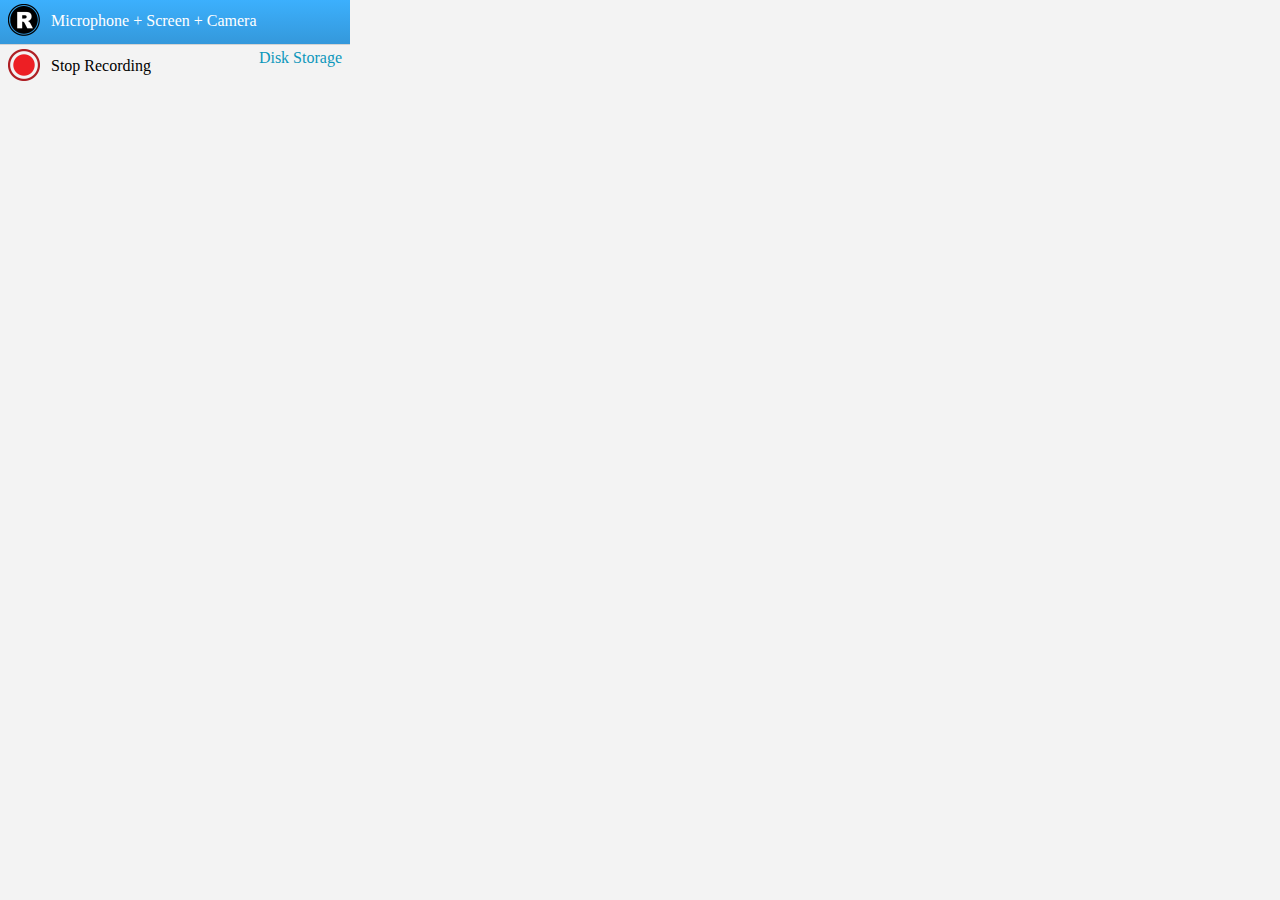
==== addon/popup.html @ 9243eb5f "record video MediaStreamRecorder" ====
﻿ <!DOCTYPE html>
<html>
<head>
  <link rel="stylesheet" type="text/css" href="css/popup.css" />
  <script type="text/javascript" src="js/popup.js"></script>
</head>
<body>
    <article id="default-section">
      <div class="btn" id="microphone-screen-camera">
          <section><img src="images/main-icon.png"></section>
          Microphone + Screen + Camera
      </div>
      <hr>
      <div style="float: right;">
        <a href="preview.html" target="_blank">Disk Storage</a>
      </div>
    </article>

    <article id="stop-section">
      <div class="btn" id="stop-recording">
          <section><img src="images/recordRTC-progress-1.png"></section>
          Stop Recording
      </div>
    </article>

</body>
</html>
---- addon/css/popup.css ----
﻿* {
  -webkit-user-select: none;
  -user-select: none;
  -webkit-user-drag: none;
  -user-drag: none;
}

@font-face {
  font-family: 'Custom_Font';
  src: local('.SFNSText-Light'), 
       local('.HelveticaNeueDeskInterface-Light'), 
       local('.LucidaGrandeUI'), 
       local('Ubuntu Light'), 
       local('Segoe UI Light'),
       local('Roboto-Light'), 
       local('DroidSans'), 
       local('Tahoma');
}

* {
  margin: 0;
  padding: 0;
}

html, body {
  width: 350px;
  background-color: #F3F3F3;
  font-family: Custom_Font!important;
  font-size: 1em;
  overflow: hidden;
}

hr {
  border: 0;
  border-top: solid lightgray 1px;
}

div {
  padding: 4px 8px;
}

div.btn {
  text-decoration: none;
  outline: none;
  border: 0;
  font-size: inherit;
  cursor: pointer;
}

div.btn:hover {
  color: #ffffff;
  background: #3cb0fd;
  background-image: -webkit-linear-gradient(top, #3cb0fd, #3498db);
  background-image: -moz-linear-gradient(top, #3cb0fd, #3498db);
  background-image: -ms-linear-gradient(top, #3cb0fd, #3498db);
  background-image: -o-linear-gradient(top, #3cb0fd, #3498db);
  background-image: linear-gradient(to bottom, #3cb0fd, #3498db);
  text-decoration: none;
}

a {
  outline: none;
  text-decoration: none;
  color: #0C97BB;
}

div.btn img {
  height: 32px;
}

section {
  margin-right: 15px;
  text-align: right;
  width: 24px;
  display: inline-block;
  vertical-align: middle;
}
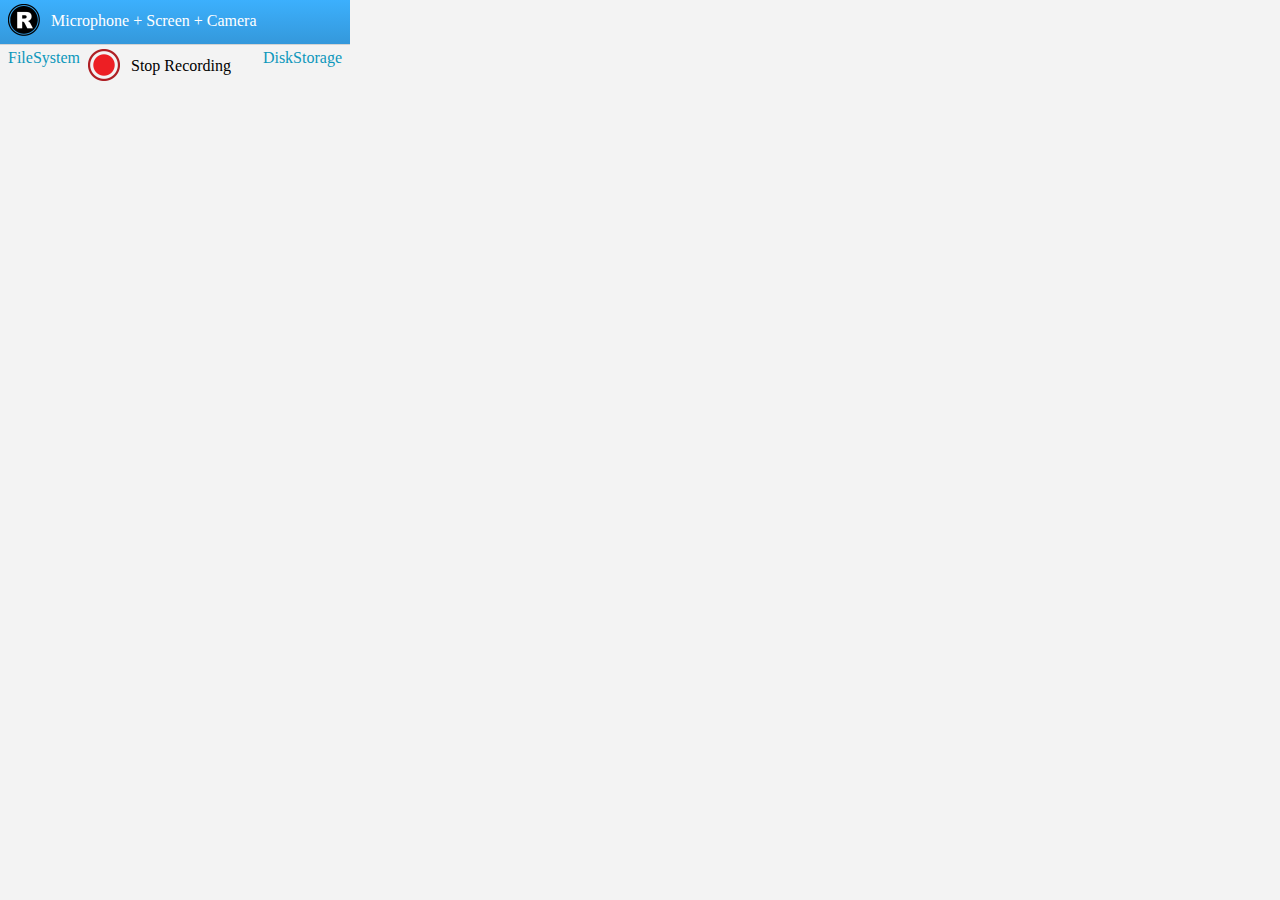
==== commit 7dcbc4a3: "begin v.1.0.3 - Screencastify" ====
--- a/addon/popup.html
+++ b/addon/popup.html
@@ -11,8 +11,11 @@
           Microphone + Screen + Camera
       </div>
       <hr>
+      <div style="float: left;">
+        <a href="test.html" target="_blank">FileSystem</a>
+      </div>
       <div style="float: right;">
-        <a href="preview.html" target="_blank">Disk Storage</a>
+        <a href="preview.html" target="_blank">DiskStorage</a>
       </div>
     </article>
 
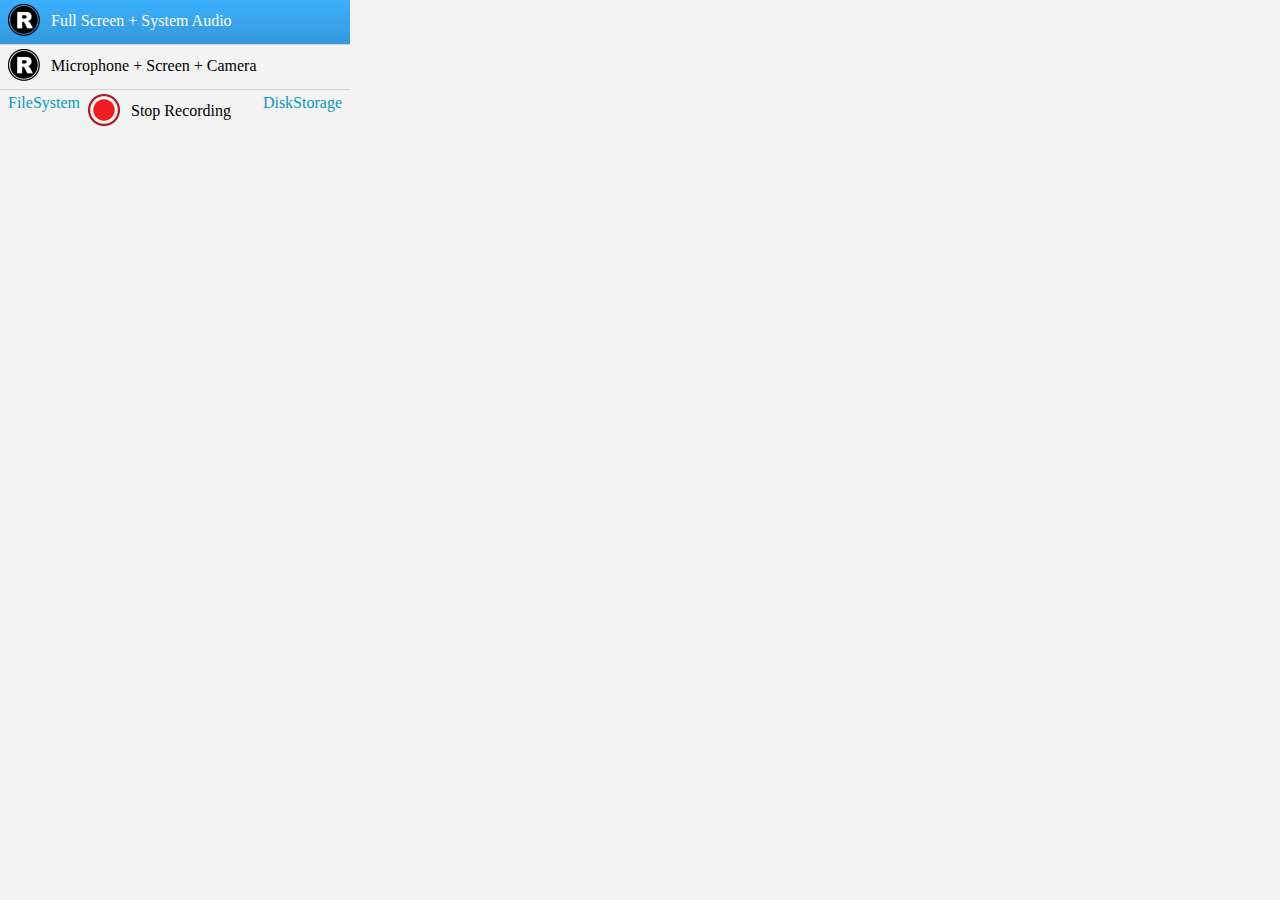
==== commit 0dc4409a: "v.1.0.3 - Screencastify" ====
--- a/addon/popup.html
+++ b/addon/popup.html
@@ -6,6 +6,11 @@
 </head>
 <body>
     <article id="default-section">
+      <div class="btn" id="full-screen">
+          <section><img src="images/main-icon.png"></section>
+          Full Screen + System Audio
+      </div>
+      <hr>
       <div class="btn" id="microphone-screen-camera">
           <section><img src="images/main-icon.png"></section>
           Microphone + Screen + Camera
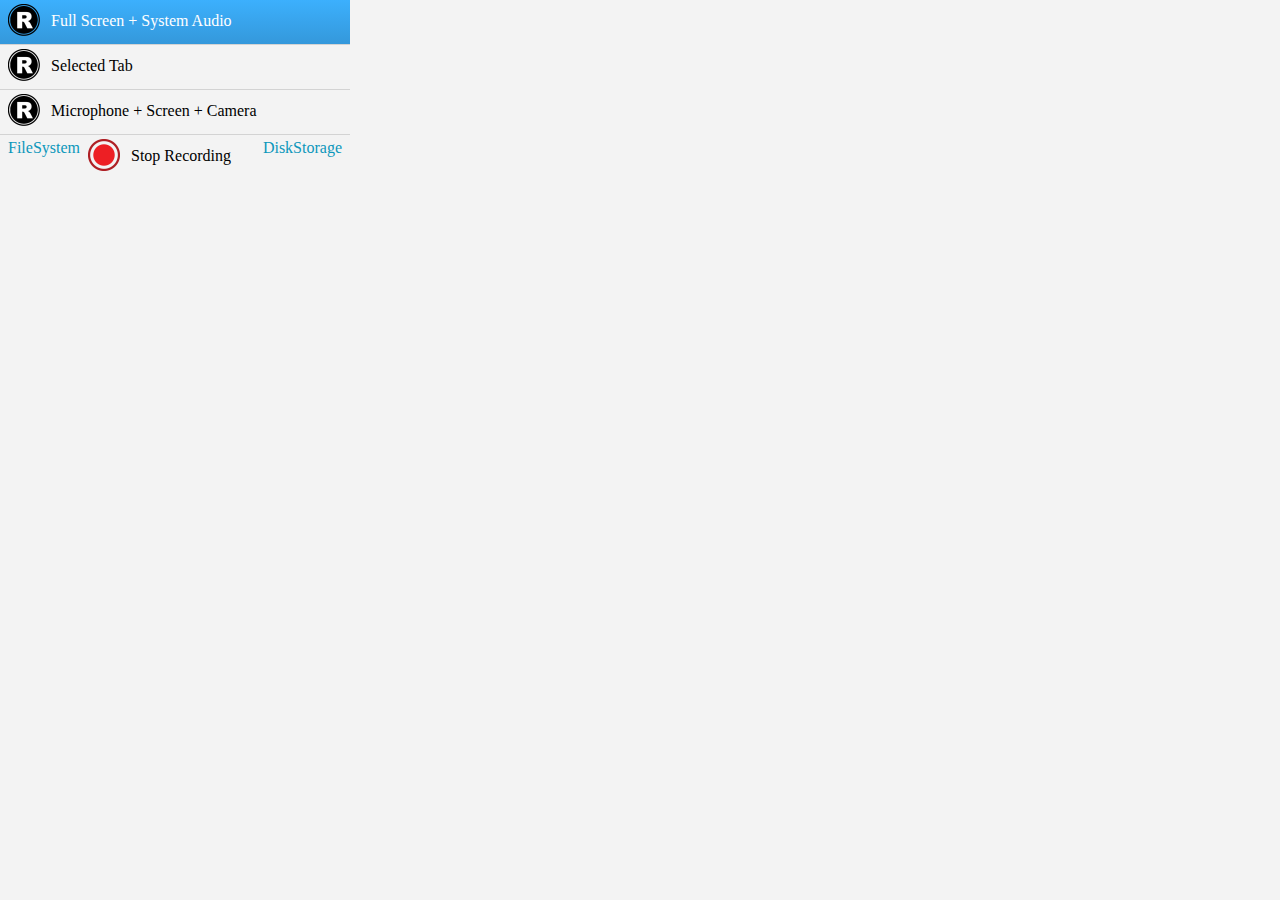
==== commit f171c696: "nacl recor stream" ====
--- a/addon/popup.html
+++ b/addon/popup.html
@@ -9,6 +9,11 @@
       <div class="btn" id="full-screen">
           <section><img src="images/main-icon.png"></section>
           Full Screen + System Audio
+      </div>
+      <hr>
+      <div class="btn" id="selected-tab">
+          <section><img src="images/main-icon.png"></section>
+          Selected Tab
       </div>
       <hr>
       <div class="btn" id="microphone-screen-camera">
